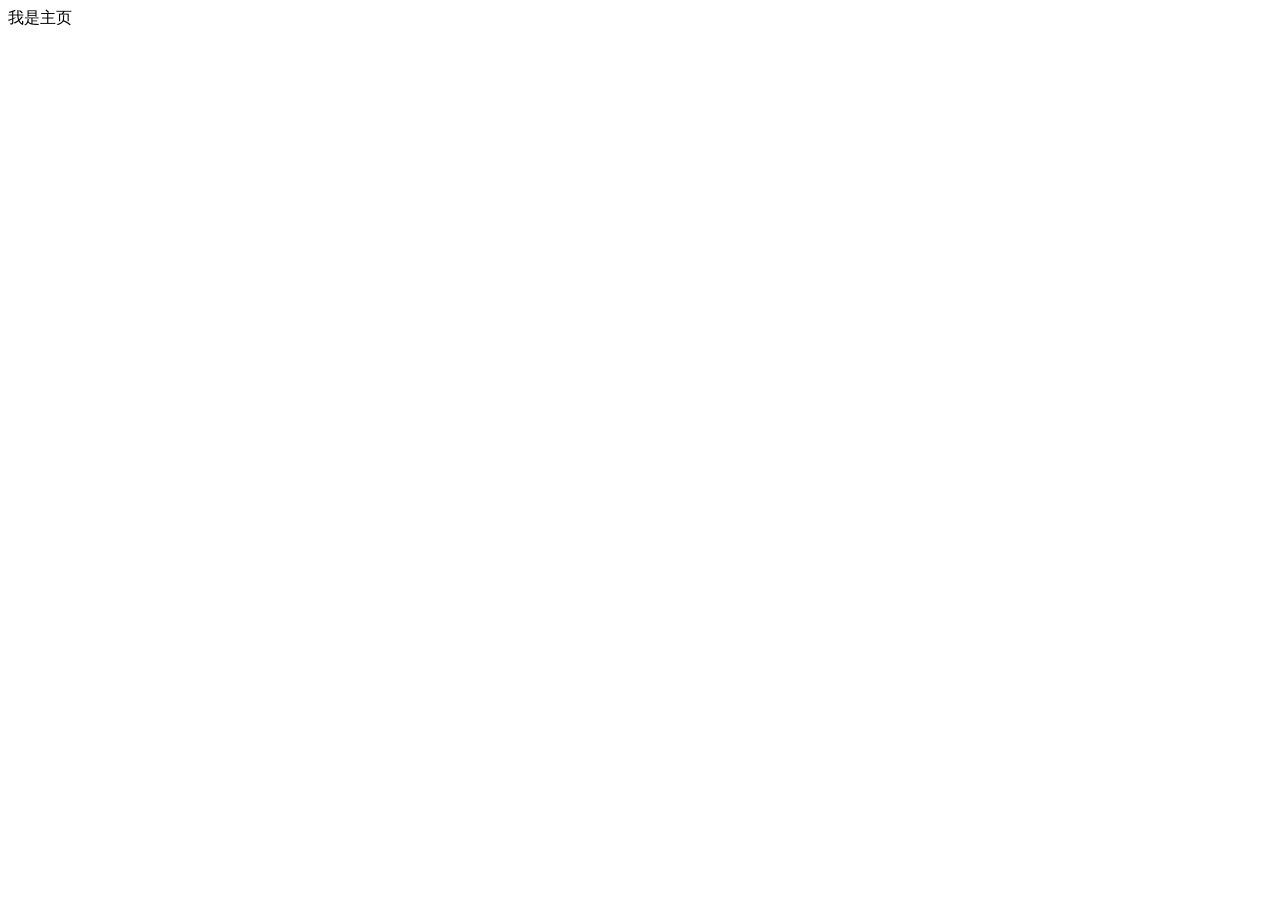
==== public/back/index.html @ e82e0b80 "主页占位" ====
<!DOCTYPE html>
<html lang="en">
<head>
    <meta charset="UTF-8">
    <meta name="viewport" content="width=device-width, initial-scale=1.0">
    <meta http-equiv="X-UA-Compatible" content="ie=edge">
    <title>Document</title>
</head>
<body>
    我是主页
</body>
</html>
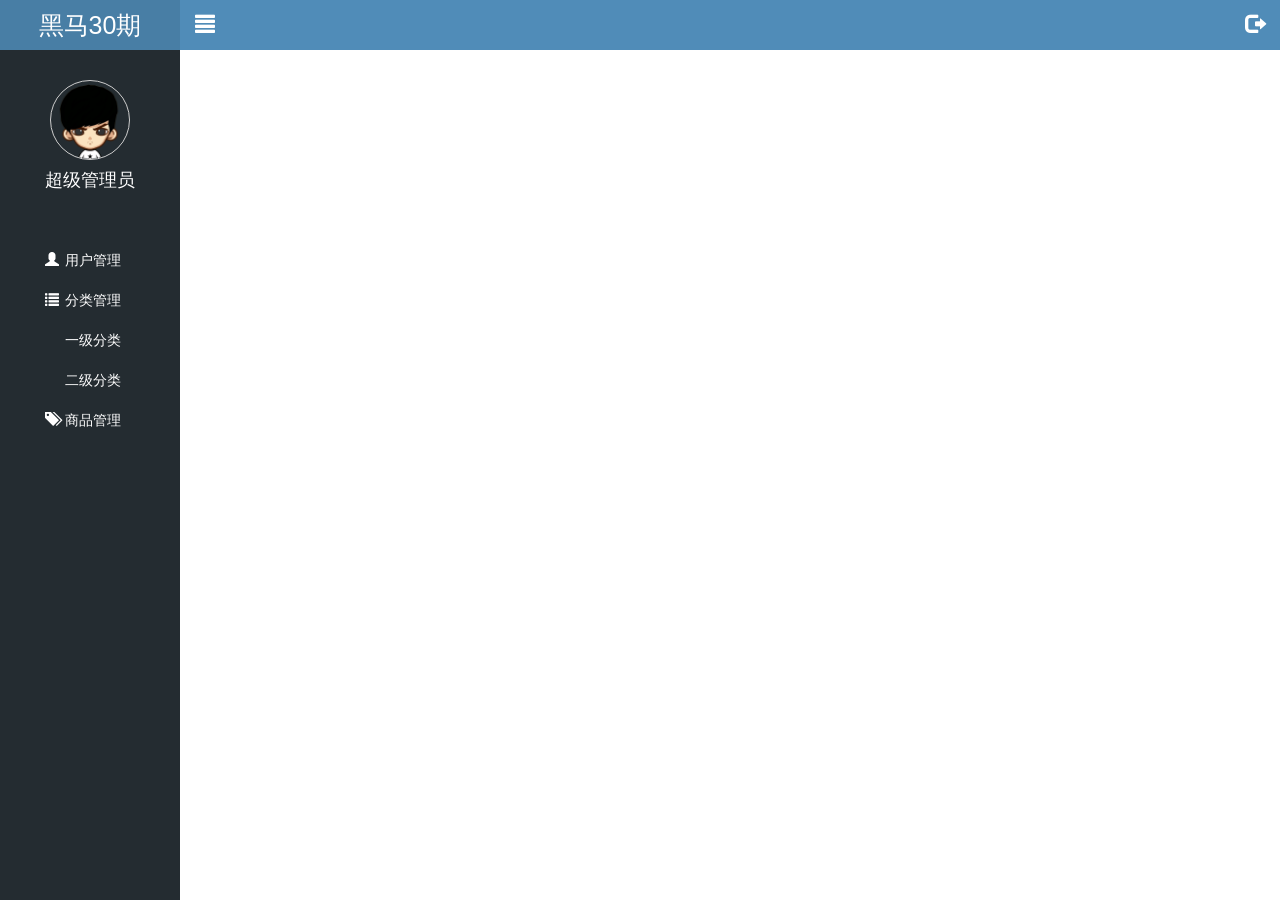
==== commit 1ed4dd3b: "侧边栏" ====
--- a/public/back/index.html
+++ b/public/back/index.html
@@ -4,9 +4,60 @@
     <meta charset="UTF-8">
     <meta name="viewport" content="width=device-width, initial-scale=1.0">
     <meta http-equiv="X-UA-Compatible" content="ie=edge">
-    <title>Document</title>
+    <title>乐淘后台管理首页</title>
+    <link rel="stylesheet" href="./lib/bootstrap/css/bootstrap.min.css">
+    <link rel="stylesheet" href="./css/common.css">
 </head>
 <body>
-    我是主页
+    <div class="lt_aside">
+        <div class="title">
+            <span>黑马30期</span>
+        </div>
+        <div class="user">
+            <img src="./images/1.png" alt="">
+            <p>超级管理员</p>
+        </div>
+        <div class="nav">
+            <ul>
+                <li>
+                    <a href="#">
+                        <i class="glyphicon glyphicon-user"></i>
+                        <span>用户管理</span>
+                    </a>
+                </li>
+                <li>
+                    <a href="#">
+                        <i class="glyphicon glyphicon-list"></i>
+                        <span>分类管理</span>
+                    </a>
+                    <div class="class class1">
+                        <a href="#">一级分类</a>
+                    </div>
+                    <div class="class class2">
+                        <a href="#">二级分类</a>
+                    </div>
+                </li>
+                <li>
+                    <a href="#">
+                        <i class="glyphicon glyphicon-tags"></i>
+                        <span>商品管理</span>
+                    </a>
+                </li>
+            </ul>
+        </div>
+    </div>
+    <div class="lt_content">
+        <div class="top">
+            <a href="javascript:;" class="pull-left">
+                <i class="glyphicon glyphicon-align-justify"></i>
+            </a>
+            <a href="javascript:;" class="pull-right">
+                <i class="glyphicon glyphicon-log-out"></i>
+            </a>
+        </div>
+        <div class="bottom"></div>
+    </div>
+    <script src="./lib/jquery/jquery.min.js"></script>
+    <script src="./lib/bootstrap/js/bootstrap.min.js"></script>
 </body>
 </html>
--- a/public/back/css/common.css
+++ b/public/back/css/common.css
@@ -0,0 +1,88 @@
+a:link,
+a:hover,
+a:active,
+a:visited{
+    text-decoration: none;
+}
+ul{
+    list-style: none;
+}
+.body_bgc{
+    background-color: #242C31;
+}
+.panel-heading > .panel-title{
+    height: 40px;   
+    line-height: 40px;
+    text-align: center;
+    font-size: 20px;
+}
+.login{
+    margin-top: 20%;
+}
+/* 首页左侧 */
+.lt_aside{
+    background-color: #242C31;
+    position: fixed;
+    left:0;
+    top:0;
+    width: 180px;
+    height:100%;
+}
+.lt_aside .title{
+    height: 50px;
+    background-color: #487EA5;
+    font-size: 25px;
+    line-height: 50px;
+    text-align: center;
+    color: #fff;
+}
+.lt_aside .user img{
+    display: block;
+    border: 1px solid #ccc;
+    width: 80px;
+    height: 80px;
+    border-radius: 50%;
+    margin: 0 auto;
+}
+.lt_aside .user p{
+    text-align: center;
+    line-height: 40px;
+    color: #fff;
+    font-size: 18px;
+}
+.lt_aside .user {
+    padding: 30px 0;
+}
+.lt_aside .nav ul{
+    padding-left: 0;
+}
+.lt_aside .nav li a{
+    display: block;
+    line-height: 40px;
+    color: #fff;
+    font-size: 14px;
+    padding-left: 45px;
+}
+.lt_aside .nav li a i{
+    margin-right: 2px;
+}
+.lt_aside .nav li .class{
+    padding-left: 20px;
+}
+.lt_content{
+    padding-left: 180px;
+}
+.lt_content .top{
+    height: 50px;
+    width: 100%;
+    background-color: #508CB8;
+}
+.lt_content .top a{
+    display: block;
+    width: 50px;
+    height: 50px;
+    font-size: 20px;
+    text-align: center;
+    line-height: 50px;
+    color: #fff;
+}
